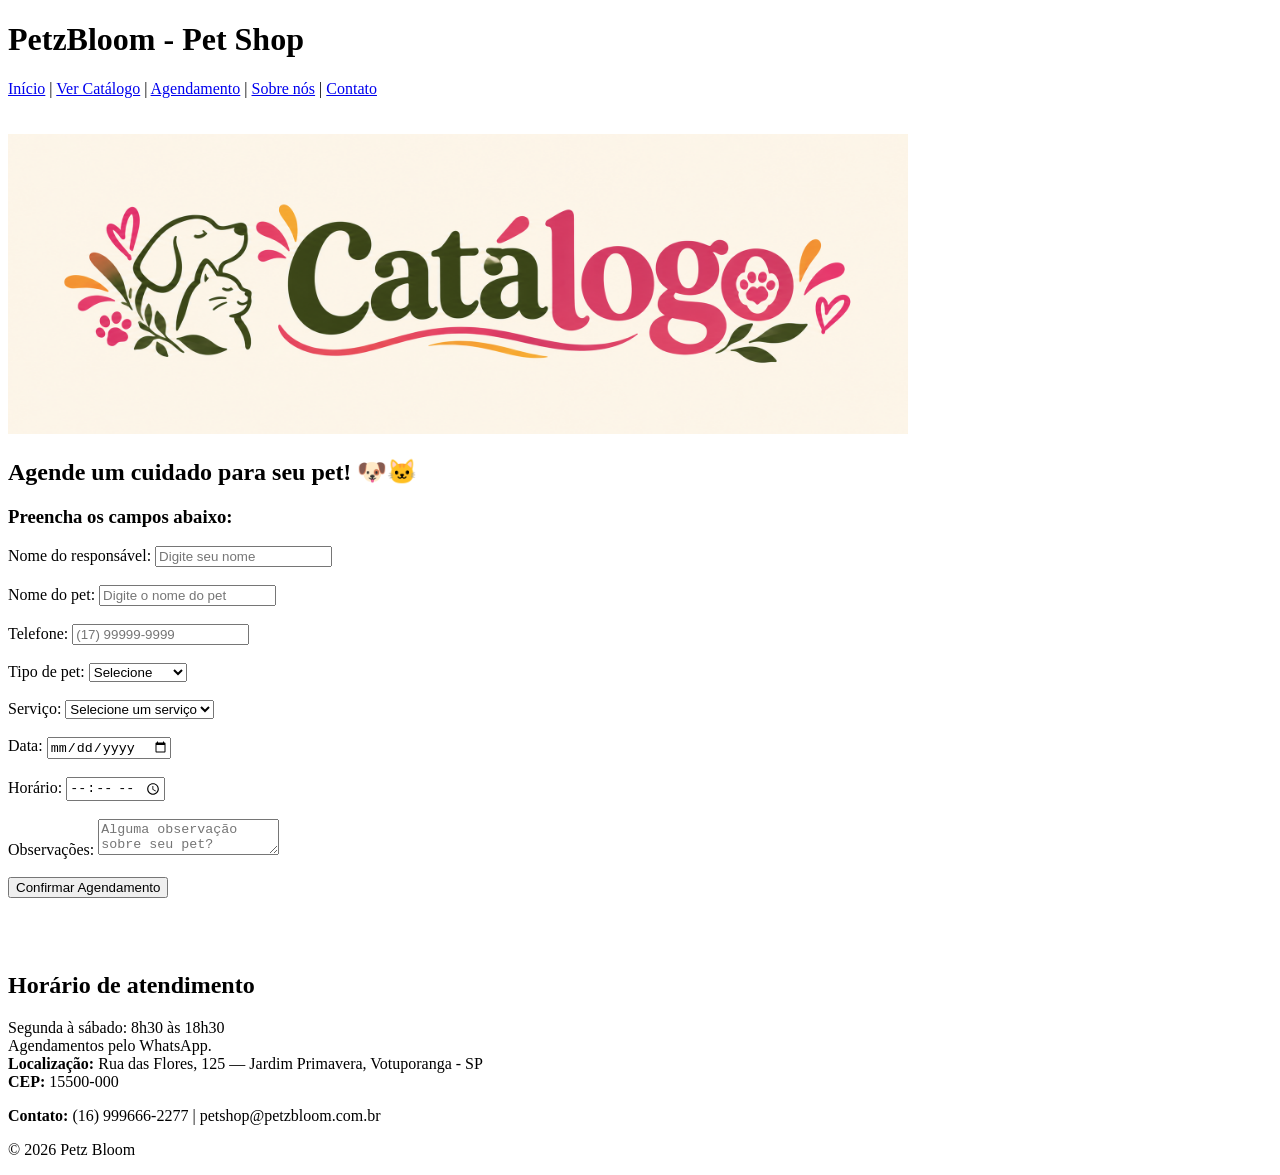
==== agendamento.html @ da25f715 "fiz o footer no index e também no catálogo" ====
<!DOCTYPE html>
<html lang="pt-BR">
<head>
    <meta charset="UTF-8">
    <meta name="viewport" content="width=device-width, initial-scale=1.0">
    <title>PetzBloom - Agendamento</title>
</head>
<body>
    <header>
        <h1>PetzBloom - Pet Shop</h1>
        <nav>
            <a href="index.html">Início</a> |
            <a href="catalogo.html"> Ver Catálogo</a> |
            <a href="agendamento.html">Agendamento</a> |
            <a href="sobrenos.html">Sobre nós</a> |
            <a href="contato.html">Contato</a>
        </nav>

        <br> <br>
        <img src="ChatGPT Image 17 de set. de 2026, 08_49_33.png" alt="Logo  Catálogo-PetzBloom" height="300">

        <h2>Agende um cuidado para seu pet! 🐶🐱</h2>
        <h3>Preencha os campos abaixo:</h3>
    </header>

    <form>
    <label for="nome">Nome do responsável:</label>
    <input type="text" placeholder="Digite seu nome" required>
    <br> <br>
    <label for="pet">Nome do pet:</label>
    <input type="text"  placeholder="Digite o nome do pet" required>
    <br> <br>
    <label for="telefone">Telefone:</label>
    <input type="tel"  placeholder="(17) 99999-9999" required>
    <br> <br>
    <label for="tipo">Tipo de pet:</label>
    <select required>
        <option value="">Selecione</option>
        <option value="cachorro">Cachorro 🐶</option>
        <option value="gato">Gato 🐱</option>
    </select>
    <br> <br>
    <label for="servico">Serviço:</label>
    <select required>
        <option value="">Selecione um serviço</option>
        <option value="banho">Banho</option>
        <option value="banho-tosa">Banho + Tosa</option>
        <option value="unhas">Corte de unhas</option>
        <option value="hidratacao">Hidratação</option>
    </select>
    <br> <br>
    <label for="data">Data:</label>
    <input type="date" required>
    <br> <br>
    <label for="horario">Horário:</label>
    <input type="time" id="horario" name="horario" required>
    <br> <br>
    <label for="observacoes">Observações:</label>
    <textarea placeholder="Alguma observação sobre seu pet?" required></textarea>
    <br> <br>
    <button type="submit">Confirmar Agendamento</button >
</form>

<br><br><br>

    <aside id="horario">
        <h2>Horário de atendimento</h2>
        <p>Segunda à sábado: 8h30 às 18h30<br>Agendamentos pelo WhatsApp.<br> <strong>Localização:</strong> Rua das Flores, 125 — Jardim Primavera, Votuporanga - SP <br> <strong>CEP: </strong>15500-000</p>
    </aside>

    <footer id="contato">
        <p><strong> Contato: </strong> (16) 999666-2277 | petshop@petzbloom.com.br</p>
        <p>&copy; 2026 Petz Bloom</p>
    </footer>

</body>
</html>
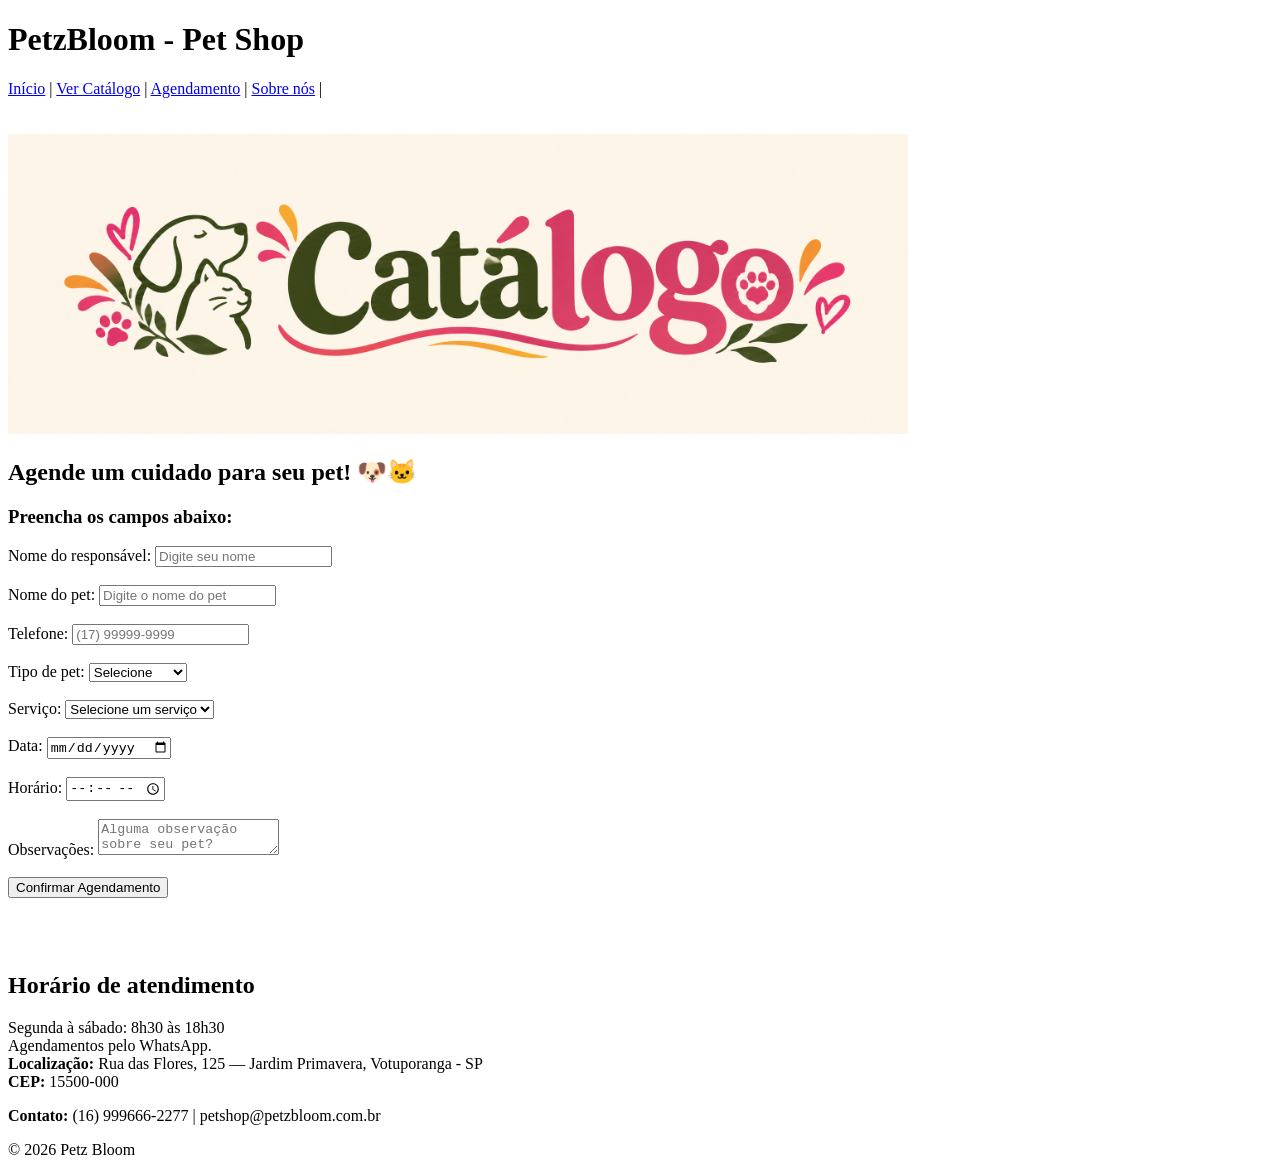
==== commit 0f211a0a: "Criei a aba sobre nós,fiz o header, body e coloquei o contato como aside" ====
--- a/agendamento.html
+++ b/agendamento.html
@@ -13,7 +13,6 @@
             <a href="catalogo.html"> Ver Catálogo</a> |
             <a href="agendamento.html">Agendamento</a> |
             <a href="sobrenos.html">Sobre nós</a> |
-            <a href="contato.html">Contato</a>
         </nav>
 
         <br> <br>
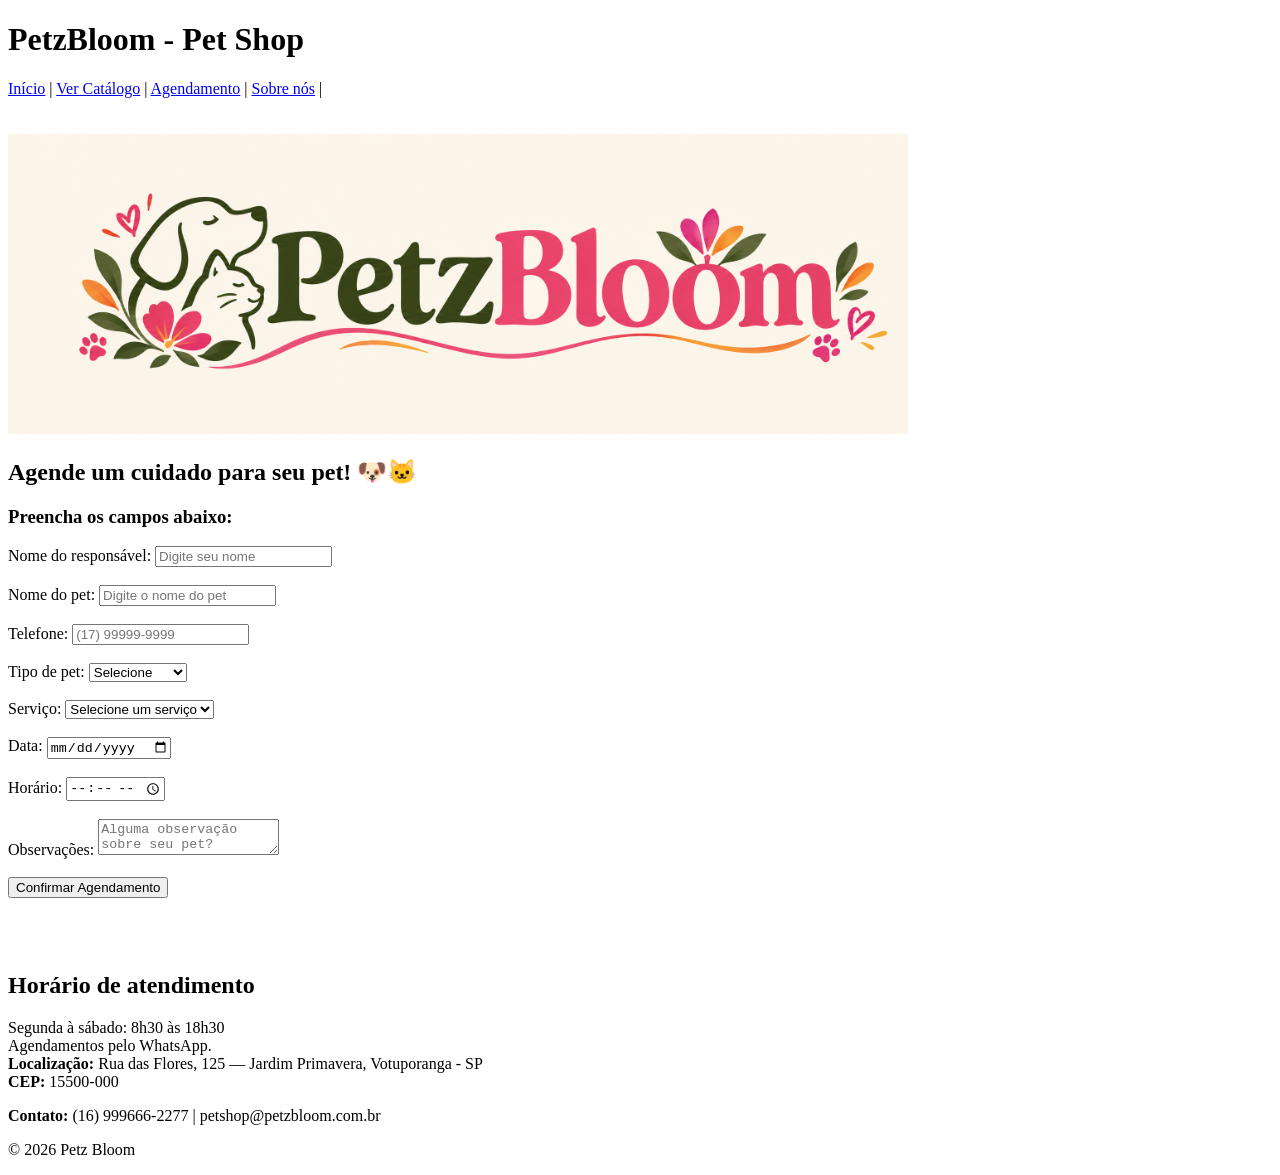
==== commit b29e8b12: "Fiz a revisão no w3c de agendamentos" ====
--- a/agendamento.html
+++ b/agendamento.html
@@ -16,30 +16,30 @@
         </nav>
 
         <br> <br>
-        <img src="ChatGPT Image 17 de set. de 2026, 08_49_33.png" alt="Logo  Catálogo-PetzBloom" height="300">
+        <img src="imagemlogo.png" alt="Logo  Catálogo-PetzBloom" height="300">
 
         <h2>Agende um cuidado para seu pet! 🐶🐱</h2>
         <h3>Preencha os campos abaixo:</h3>
     </header>
 
     <form>
-    <label for="nome">Nome do responsável:</label>
+    <label for="nome" id="nome">Nome do responsável:</label>
     <input type="text" placeholder="Digite seu nome" required>
     <br> <br>
-    <label for="pet">Nome do pet:</label>
+    <label for="pet" id="nomepet">Nome do pet:</label>
     <input type="text"  placeholder="Digite o nome do pet" required>
     <br> <br>
-    <label for="telefone">Telefone:</label>
+    <label for="telefone" id="telefone">Telefone:</label>
     <input type="tel"  placeholder="(17) 99999-9999" required>
     <br> <br>
-    <label for="tipo">Tipo de pet:</label>
+    <label for="tipo" id="tipo">Tipo de pet:</label>
     <select required>
         <option value="">Selecione</option>
         <option value="cachorro">Cachorro 🐶</option>
         <option value="gato">Gato 🐱</option>
     </select>
     <br> <br>
-    <label for="servico">Serviço:</label>
+    <label for="servico" id="servico">Serviço:</label>
     <select required>
         <option value="">Selecione um serviço</option>
         <option value="banho">Banho</option>
@@ -48,13 +48,13 @@
         <option value="hidratacao">Hidratação</option>
     </select>
     <br> <br>
-    <label for="data">Data:</label>
+    <label for="data" id="data">Data:</label>
     <input type="date" required>
     <br> <br>
-    <label for="horario">Horário:</label>
+    <label for="horario" id="horario">Horário:</label>
     <input type="time" id="horario" name="horario" required>
     <br> <br>
-    <label for="observacoes">Observações:</label>
+    <label for="observacoes" id="observacao">Observações:</label>
     <textarea placeholder="Alguma observação sobre seu pet?" required></textarea>
     <br> <br>
     <button type="submit">Confirmar Agendamento</button >
@@ -62,7 +62,7 @@
 
 <br><br><br>
 
-    <aside id="horario">
+    <aside id="programacao">
         <h2>Horário de atendimento</h2>
         <p>Segunda à sábado: 8h30 às 18h30<br>Agendamentos pelo WhatsApp.<br> <strong>Localização:</strong> Rua das Flores, 125 — Jardim Primavera, Votuporanga - SP <br> <strong>CEP: </strong>15500-000</p>
     </aside>
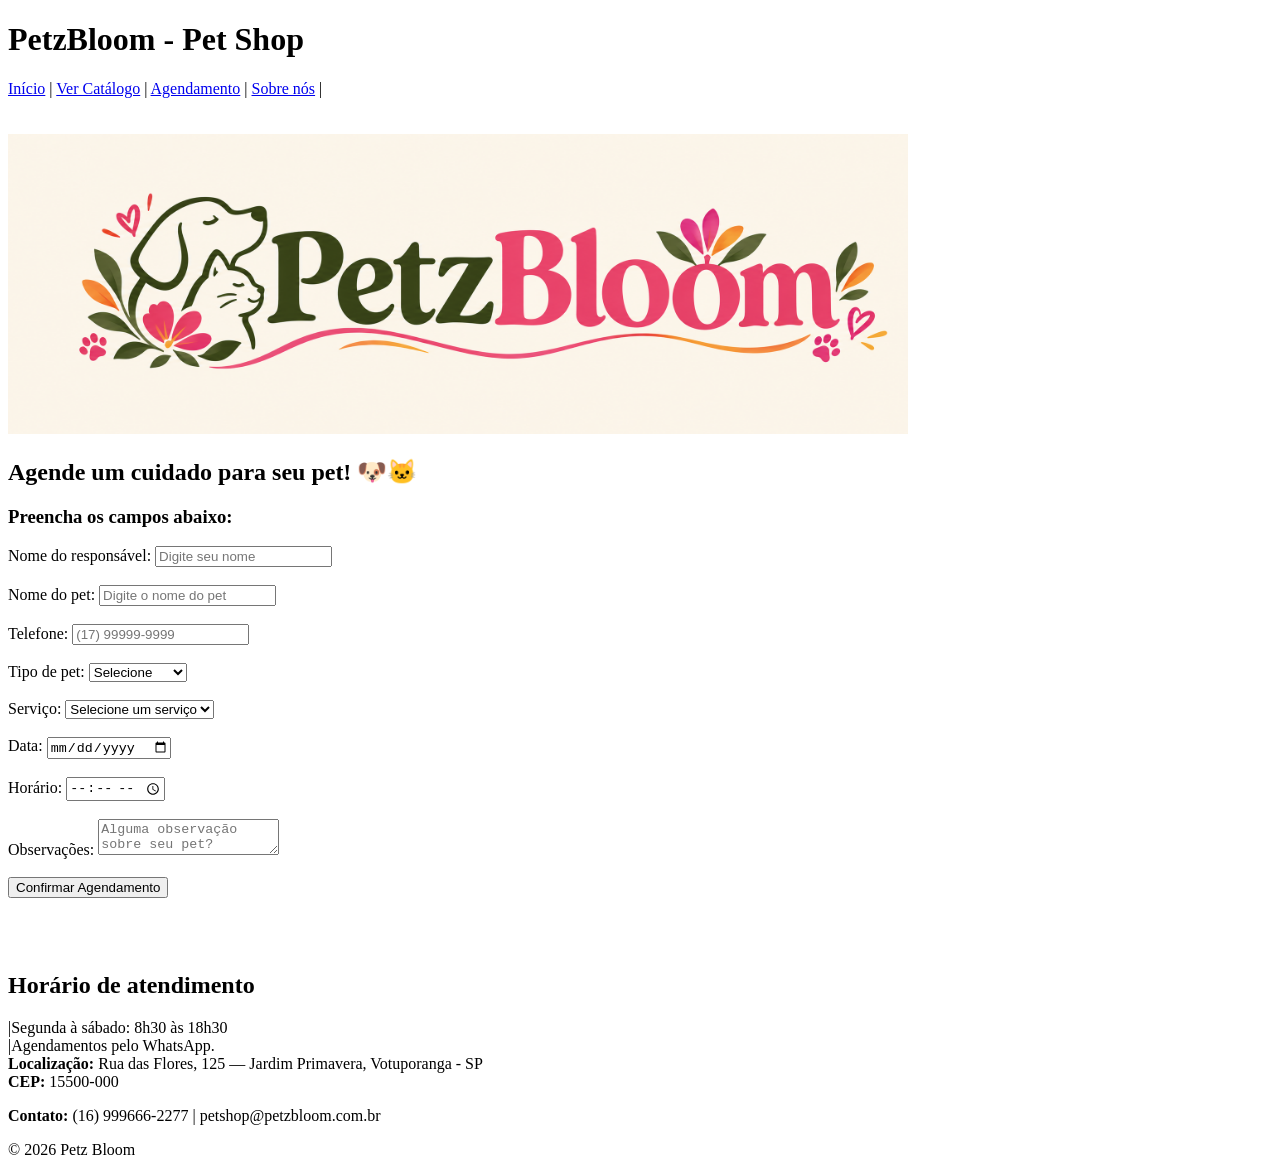
==== commit 9f588623: "revisão w3c de agendamentos" ====
--- a/agendamento.html
+++ b/agendamento.html
@@ -26,7 +26,7 @@
     <label for="nome" id="nome">Nome do responsável:</label>
     <input type="text" placeholder="Digite seu nome" required>
     <br> <br>
-    <label for="pet" id="nomepet">Nome do pet:</label>
+    <label for="pet" id="pet">Nome do pet:</label>
     <input type="text"  placeholder="Digite o nome do pet" required>
     <br> <br>
     <label for="telefone" id="telefone">Telefone:</label>
@@ -52,9 +52,9 @@
     <input type="date" required>
     <br> <br>
     <label for="horario" id="horario">Horário:</label>
-    <input type="time" id="horario" name="horario" required>
+    <input type="time" id="horario" name="nome" required>
     <br> <br>
-    <label for="observacoes" id="observacao">Observações:</label>
+    <label for="observacoes" id="observacoes">Observações:</label>
     <textarea placeholder="Alguma observação sobre seu pet?" required></textarea>
     <br> <br>
     <button type="submit">Confirmar Agendamento</button >
@@ -64,7 +64,7 @@
 
     <aside id="programacao">
         <h2>Horário de atendimento</h2>
-        <p>Segunda à sábado: 8h30 às 18h30<br>Agendamentos pelo WhatsApp.<br> <strong>Localização:</strong> Rua das Flores, 125 — Jardim Primavera, Votuporanga - SP <br> <strong>CEP: </strong>15500-000</p>
+        <p>|Segunda à sábado: 8h30 às 18h30<br>|Agendamentos pelo WhatsApp.<br> <strong>Localização:</strong> Rua das Flores, 125 — Jardim Primavera, Votuporanga - SP <br> <strong>CEP: </strong>15500-000</p>
     </aside>
 
     <footer id="contato">
